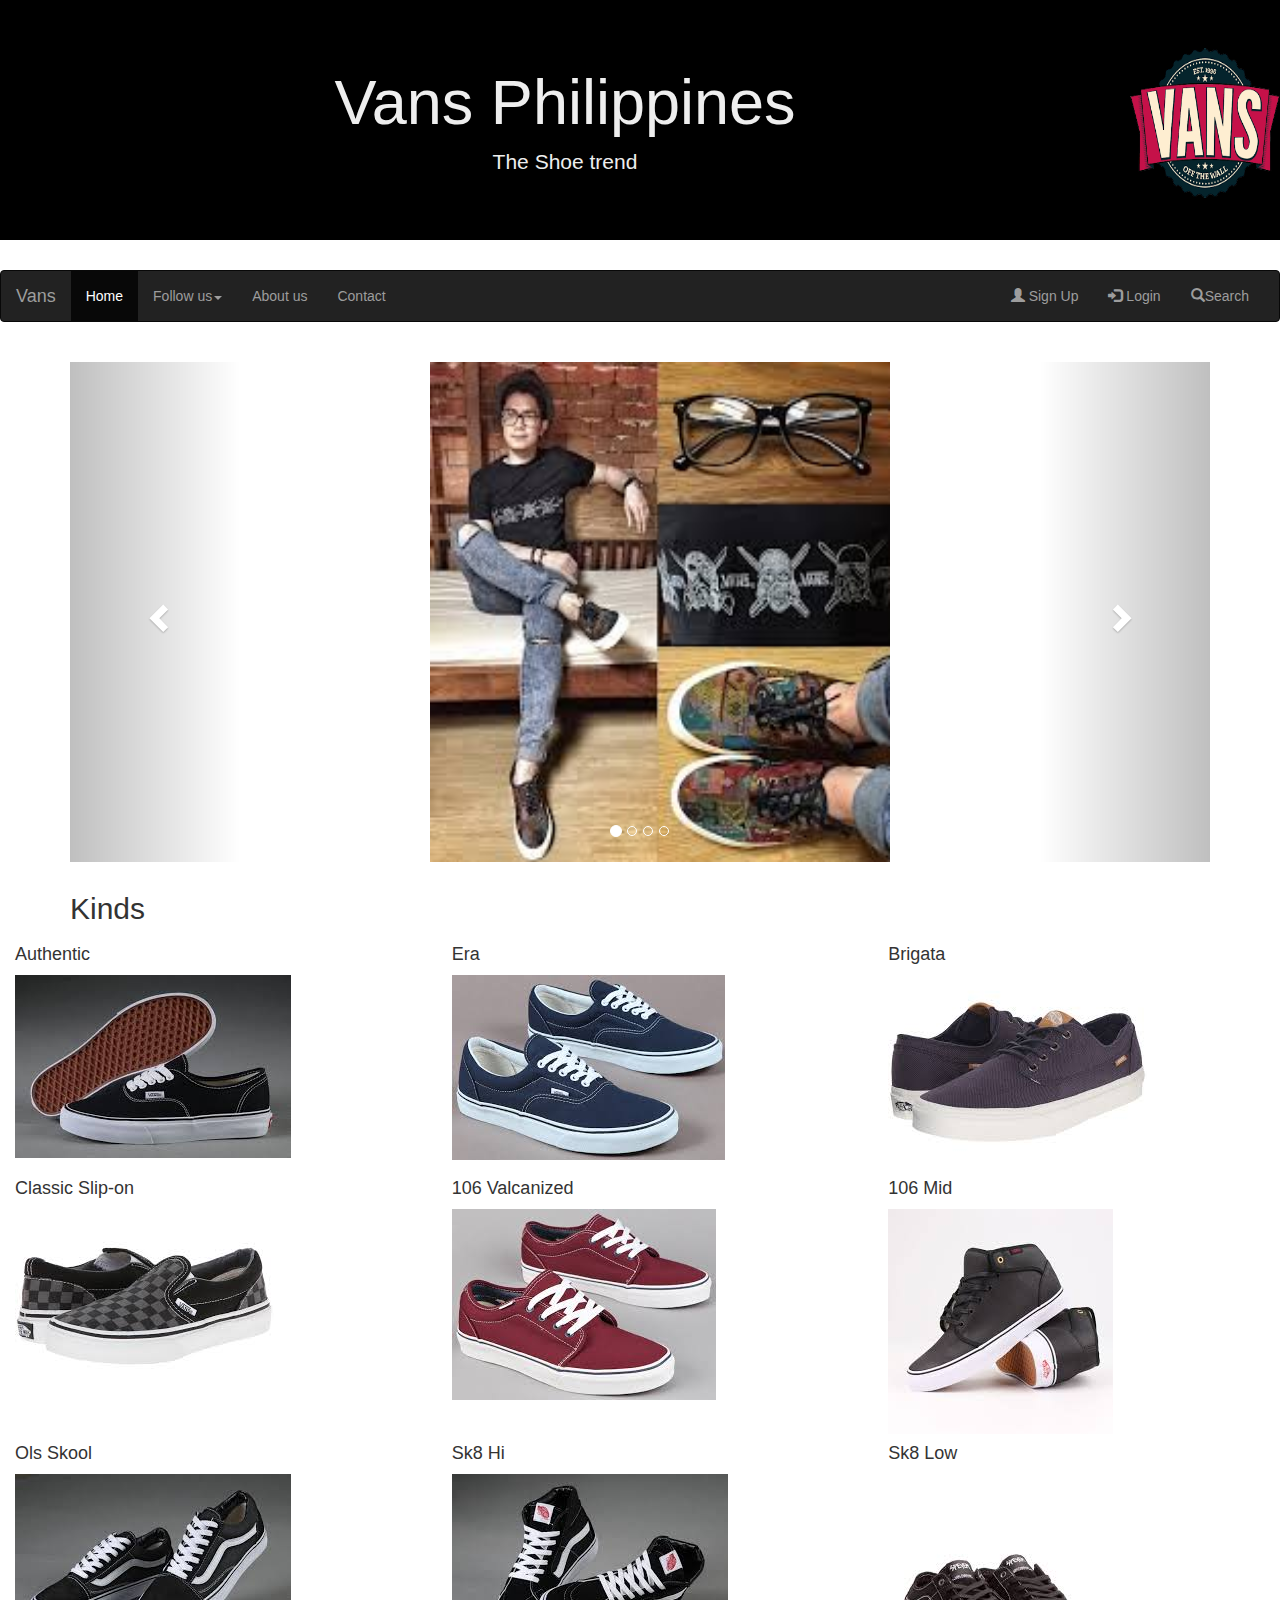
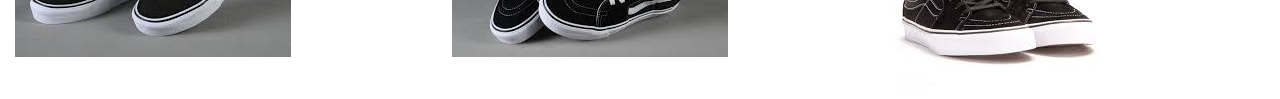
==== index.html @ a6a3d620 "Add files via upload" ====
<!DOCTYPE html>
<html lang="en">
  <head>
    <meta charset="utf-8">
    <meta http-equiv="X-UA-Compatible" content="IE=edge">
    <meta name="viewport" content="width=device-width, initial-scale=1">
   
    <title>Bootstrap 101 Template</title>

    
    <link href="css/bootstrap.min.css" rel="stylesheet">
    <script src="https://ajax.googleapis.com/ajax/libs/jquery/1.12.4/jquery.min.js"></script>
   
    <script src="js/bootstrap.min.js"></script>

   
  </head>
  <body>
  
    <style>
    .jumbotron{
      background-color: black;
      color: #eeeeee;
    }
    </style>
    <div class="jumbotron text-center">
    <img src="logo2.png" class="img-rounded" alt="Cinque Terre" width="150" height="150" align = "right">
    <h1>Vans Philippines</h1>
    <p>The Shoe trend</p>
    </div>
  <nav class="navbar navbar-inverse">
  <div class="container-fluid">
    <div class="navbar-header">
      <button type="button" class="navbar-toggle" data-toggle="collapse" data-target="#myNavbar">
        <span class="icon-bar"></span>
        <span class="icon-bar"></span>
        <span class="icon-bar"></span>
      </button>
      <a class="navbar-brand" href=1.png>Vans</a>
    </div>
    <div class="collapse navbar-collapse" id="myNavbar">
      <ul class="nav navbar-nav">
        <li class="active"><a href="#" href="#">Home</a></li>
        <li class="dropdown">
          <a class="dropdown-toggle" data-toggle="dropdown" href="#">Follow us<span class="caret"></span></a>
          <ul class="dropdown-menu">
            <li><a href="Facebook.jpg" href="#">Facebook</a></li>
            <li><a href="Twitter.jpg" href="#">Twitter</a></li>
            <li><a href="Instagram.jpg" href="#">Instagram</a></li>
            <li><a href="#" href="#"></a></li>
            
            
          </ul>
        </li>
        <li><a href="#">About us</a></li>
        <li><a href="#">Contact</a></li>
      </ul>
      <ul class="nav navbar-nav navbar-right">
        <li><a href="#"><span class="glyphicon glyphicon-user"></span> Sign Up</a></li>
        <li><a href="#"><span class="glyphicon glyphicon-log-in"></span> Login</a></li>
        <li><a href="#"><span class="glyphicon glyphicon-search"></span>Search</a></li>
      </ul>
    </div>
  </div>
</nav>
  </div>


  <div class="container">
    <br>
    <div id="myCarousel" class="carousel slide" data-ride="carousel">
      <ol class>
        
      <ol class="carousel-indicators">
      <li data-target="#myCarousel" data-slide-to="0" class="active"></li>
      <li data-target="#myCarousel" data-slide-to="1"></li>
      <li data-target="#myCarousel" data-slide-to="2"></li>
      <li data-target="#myCarousel" data-slide-to="3"></li>
    </ol>

    <div class="carousel-inner" role="listbox">
      <div class="item active">
     <center><img src="vong1.jpg" alt="Chania" width="460" height="500"></center>
      </div>

       <div class="item">
        <center><img src="vong4.jpg" alt="Chania" width="460" height="500"></center>
      </div>
    
      <div class="item">
        <center><img src="vong2.jpg" alt="Flower" width="460" height="500"></center>
      </div>

      <div class="item">
        <center><img src="vong3.jpg" alt="Flower" width="460" height="500"></center>
      </div>
    </div>

    <!-- Left and right controls -->
    <a class="left carousel-control" href="#myCarousel" role="button" data-slide="prev">
      <span class="glyphicon glyphicon-chevron-left" aria-hidden="true"></span>
      <span class="sr-only">Previous</span>
    </a>
    <a class="right carousel-control" href="#myCarousel" role="button" data-slide="next">
      <span class="glyphicon glyphicon-chevron-right" aria-hidden="true"></span>
      <span class="sr-only">Next</span>
    </a>
  </div>
</div>
 
    </div>
  </div>

  <div class="container">
  <h2>Kinds</h2> 

  </div>

  <div class="row">
  <div class="col-sm-4">
   <div class="container">
     <h4>Authentic</h4>
     <img src="authentic.jpg">
   </div>
  </div>
  <div class="col-sm-4">
    <div class="container">
    <h4>Era</h4>
      <img src="era.jpg">
    </div>
  </div>
  <div class="col-sm-4">
    <div class="container">
      <h4>Brigata</h4>
      <img src="bragata.jpg">
    </div>
  </div>
  

      
    </div>

    
  </div>

  <div class="row">
  <div class="col-sm-4">
   <div class="container">
     <h4>Classic Slip-on</h4>
     <img src="slip.jpg">
   </div>
  </div>
  <div class="col-sm-4">
    <div class="container">
    <h4>106 Valcanized</h4>
      <img src="vulc.jpg">
    </div>
  </div>
  <div class="col-sm-4">
    <div class="container">
      <h4>106 Mid</h4>
      <img src="mid.jpg">
    </div>
  </div>
  
    </div>
    
  </div>


<div class="row">
  <div class="col-sm-4">
   <div class="container">
     <h4>Ols Skool</h4>
     <img src="old.jpg">
   </div>
  </div>
  <div class="col-sm-4">
    <div class="container">
    <h4>Sk8 Hi<h4>
      <img src="sk8.jpg">
    </div>
  </div>
  <div class="col-sm-4">
    <div class="container">
      <h4>Sk8 Low</h4>
      <img src="low.jpg">
    </div>
  </div>
  
    </div>
    
  </div>



 


 







   
    
  </body>
</html>
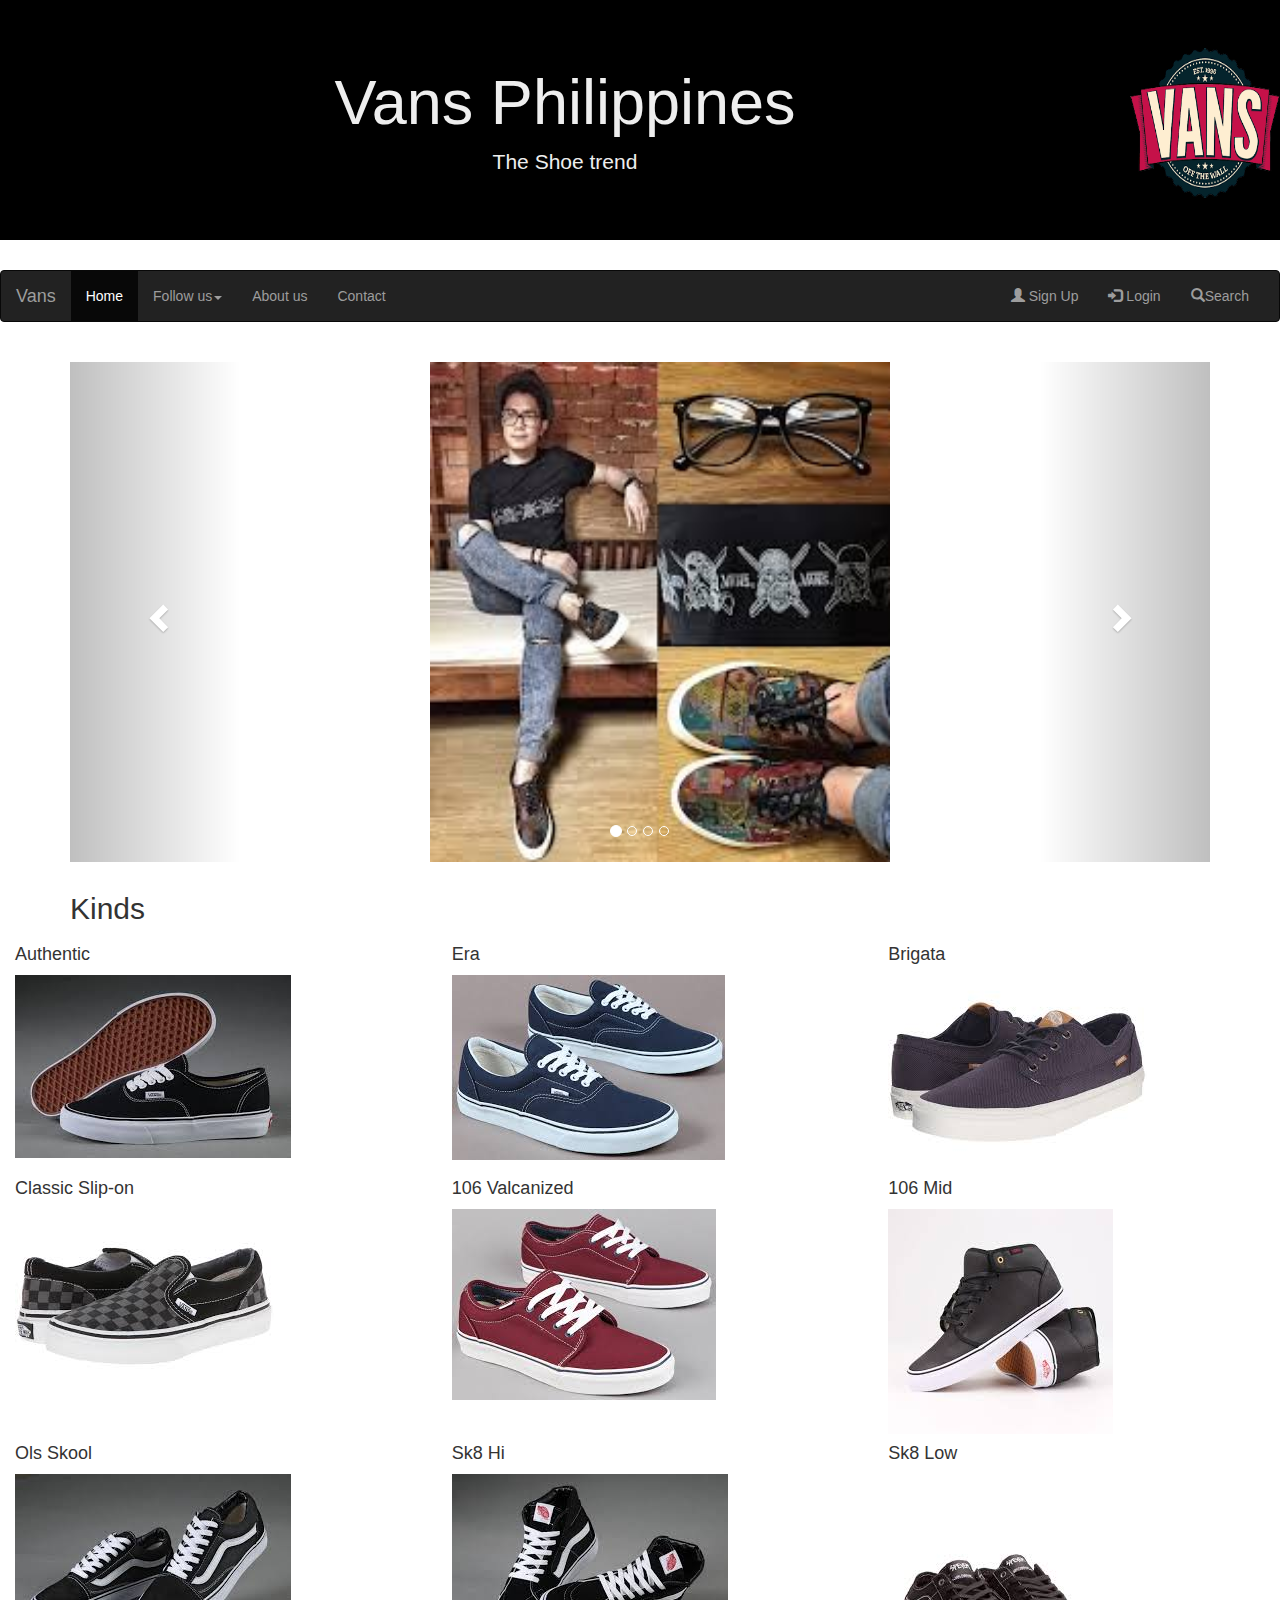
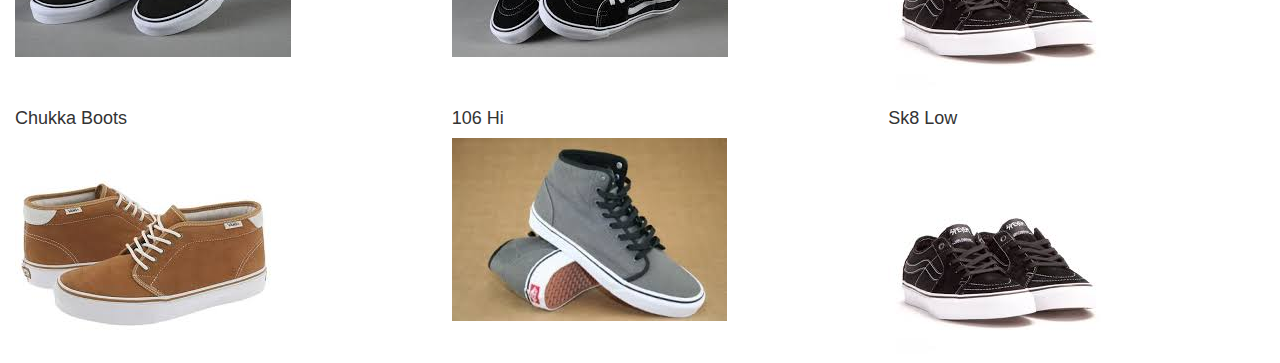
==== commit 673d72e9: "Add files via upload" ====
--- a/index.html
+++ b/index.html
@@ -192,6 +192,30 @@
     
   </div>
 
+  <div class="row">
+  <div class="col-sm-4">
+   <div class="container">
+     <h4>Chukka Boots</h4>
+     <img src="chukka.jpg">
+   </div>
+  </div>
+  <div class="col-sm-4">
+    <div class="container">
+    <h4>106 Hi<h4>
+      <img src="106.jpg">
+    </div>
+  </div>
+  <div class="col-sm-4">
+    <div class="container">
+      <h4>Sk8 Low</h4>
+      <img src="low.jpg">
+    </div>
+  </div>
+  
+    </div>
+    
+  </div>
+
 
 
  
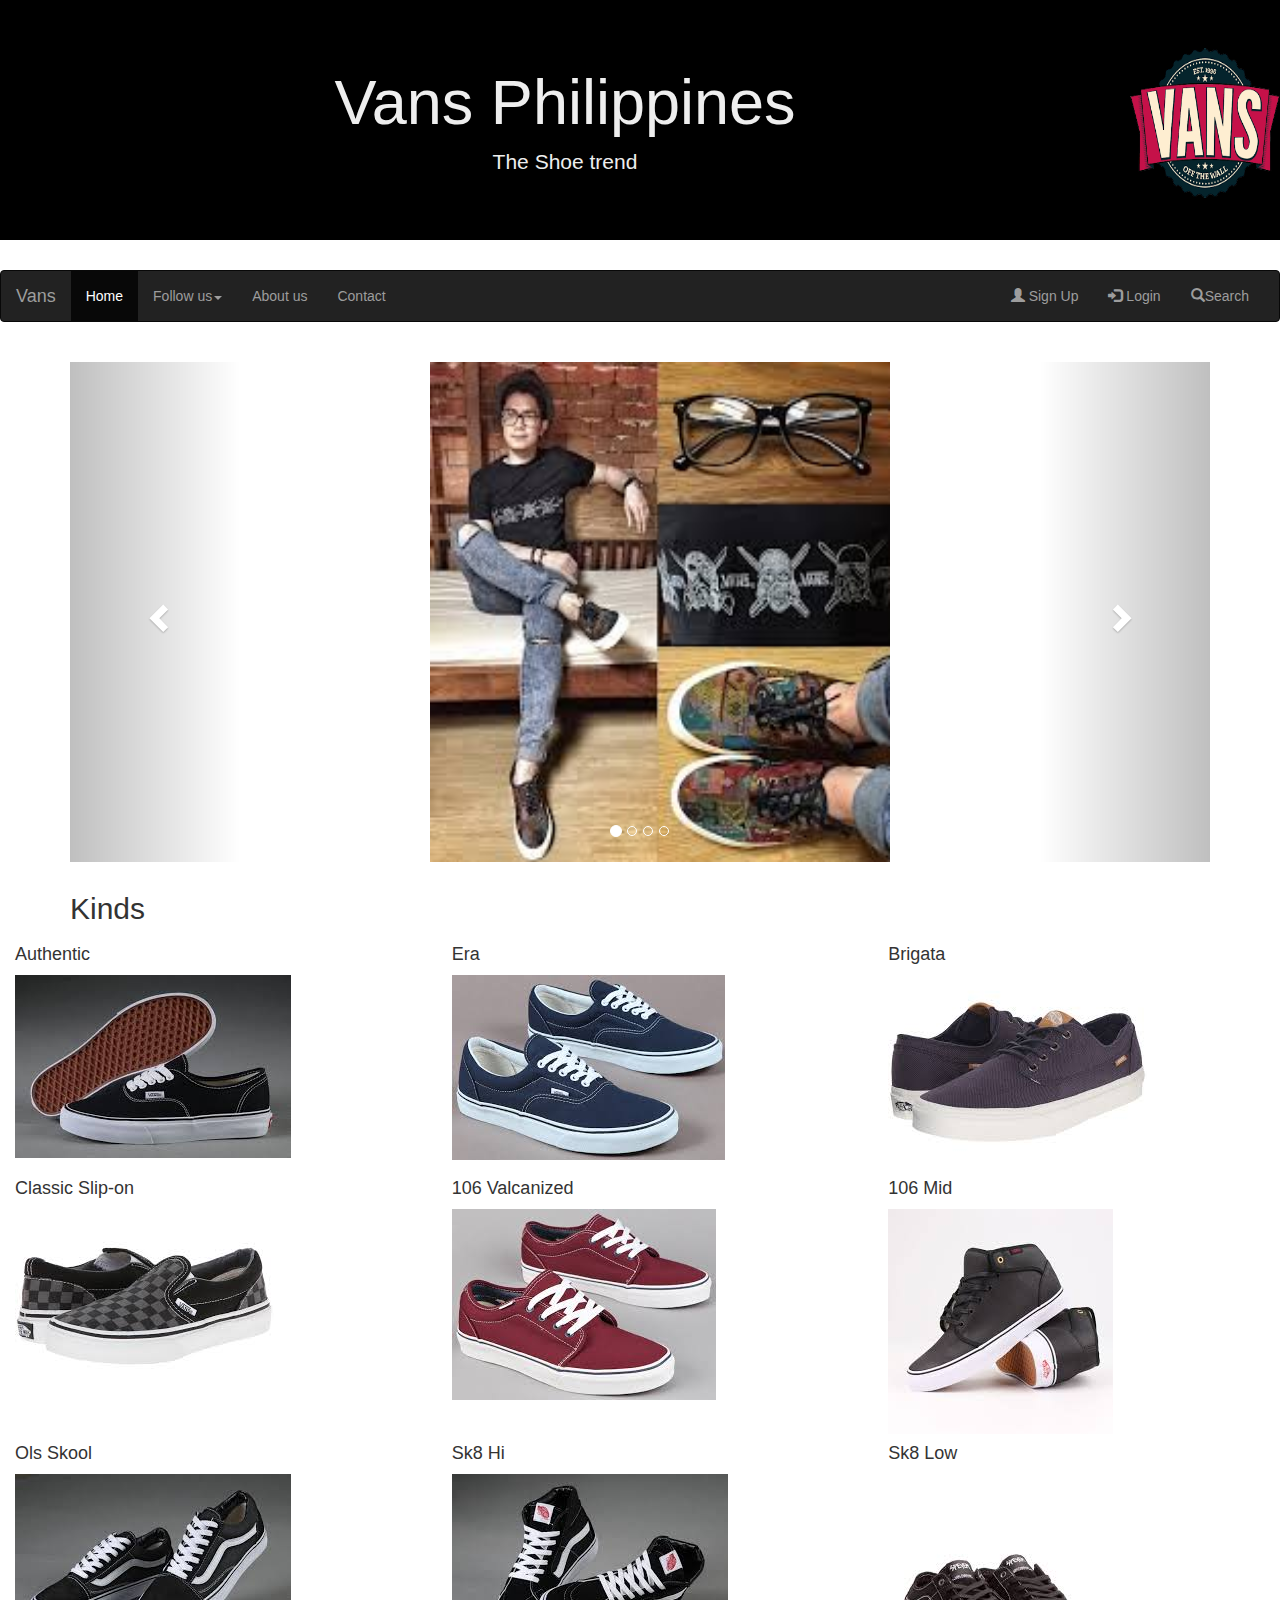
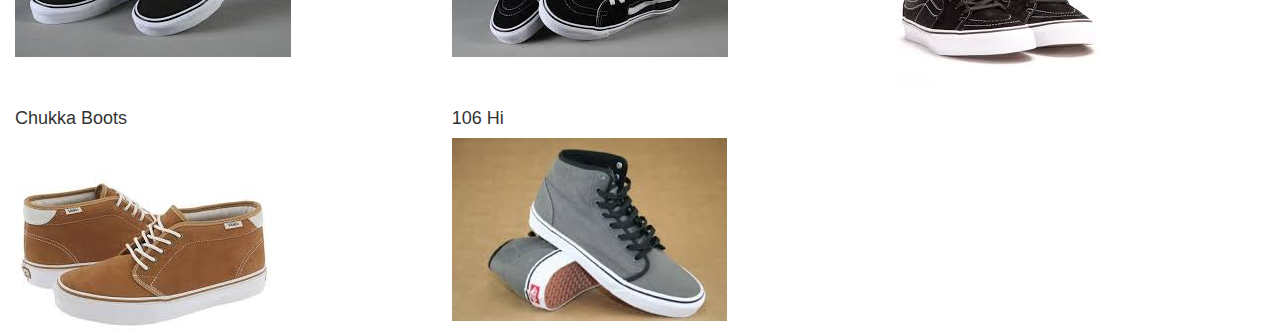
==== commit dc471812: "Add files via upload" ====
--- a/index.html
+++ b/index.html
@@ -5,7 +5,7 @@
     <meta http-equiv="X-UA-Compatible" content="IE=edge">
     <meta name="viewport" content="width=device-width, initial-scale=1">
    
-    <title>Bootstrap 101 Template</title>
+    <title>Project</title>
 
     
     <link href="css/bootstrap.min.css" rel="stylesheet">
@@ -40,7 +40,7 @@
     </div>
     <div class="collapse navbar-collapse" id="myNavbar">
       <ul class="nav navbar-nav">
-        <li class="active"><a href="#" href="#">Home</a></li>
+        <li class="active"><a href="index.html" href="#">Home</a></li>
         <li class="dropdown">
           <a class="dropdown-toggle" data-toggle="dropdown" href="#">Follow us<span class="caret"></span></a>
           <ul class="dropdown-menu">
@@ -52,7 +52,7 @@
             
           </ul>
         </li>
-        <li><a href="#">About us</a></li>
+        <li><a href="about.html">About us</a></li>
         <li><a href="#">Contact</a></li>
       </ul>
       <ul class="nav navbar-nav navbar-right">
@@ -205,11 +205,7 @@
       <img src="106.jpg">
     </div>
   </div>
-  <div class="col-sm-4">
-    <div class="container">
-      <h4>Sk8 Low</h4>
-      <img src="low.jpg">
-    </div>
+  
   </div>
   
     </div>
